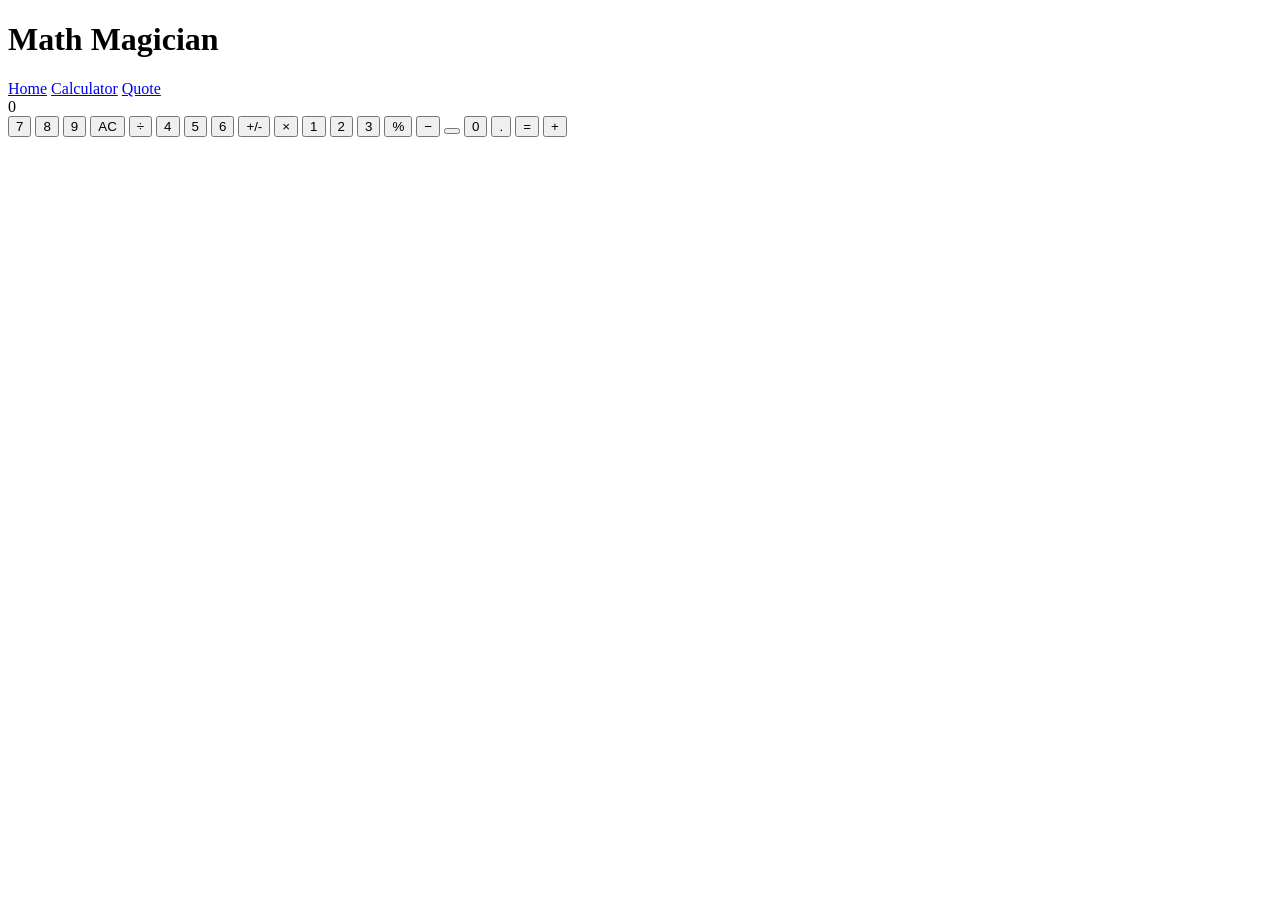
==== calculator.html @ a3dc72b2 "Initial commit" ====
<!DOCTYPE html>
<html lang="en">
<head>
    <meta charset="UTF-8">
    <meta name="viewport" content="width=device-width, initial-scale=1.0">
    <title>Calculator</title>
    <link rel="stylesheet" href="style.css">
    <script src="app.js" defer></script>
</head>
<body>

<header>
        <h1>Math Magician</h1>
            <nav>
          <a href="index.html">Home</a>
          <a href="calculator.html">Calculator</a>
          <a href="quote.html">Quote</a>
            </nav>
    </header>


    <main class="calculator">

        <div class="display">
            <span>0</span>
        </div>

        <div class="buttons">
            <button>7</button>
            <button>8</button>
            <button>9</button>
            <button>AC</button>
            <button>÷</button>
            <button>4</button>
            <button>5</button>
            <button>6</button>
            <button>+/-</button>
            <button>×</button>
            <button>1</button>
            <button>2</button>
            <button>3</button>
            <button>%</button>
            <button>−</button>
            <button></button>
            <button>0</button>
            <button>.</button>
            <button>=</button>
            <button>+</button>

        </div>

    </main>
    
</body>
</html>
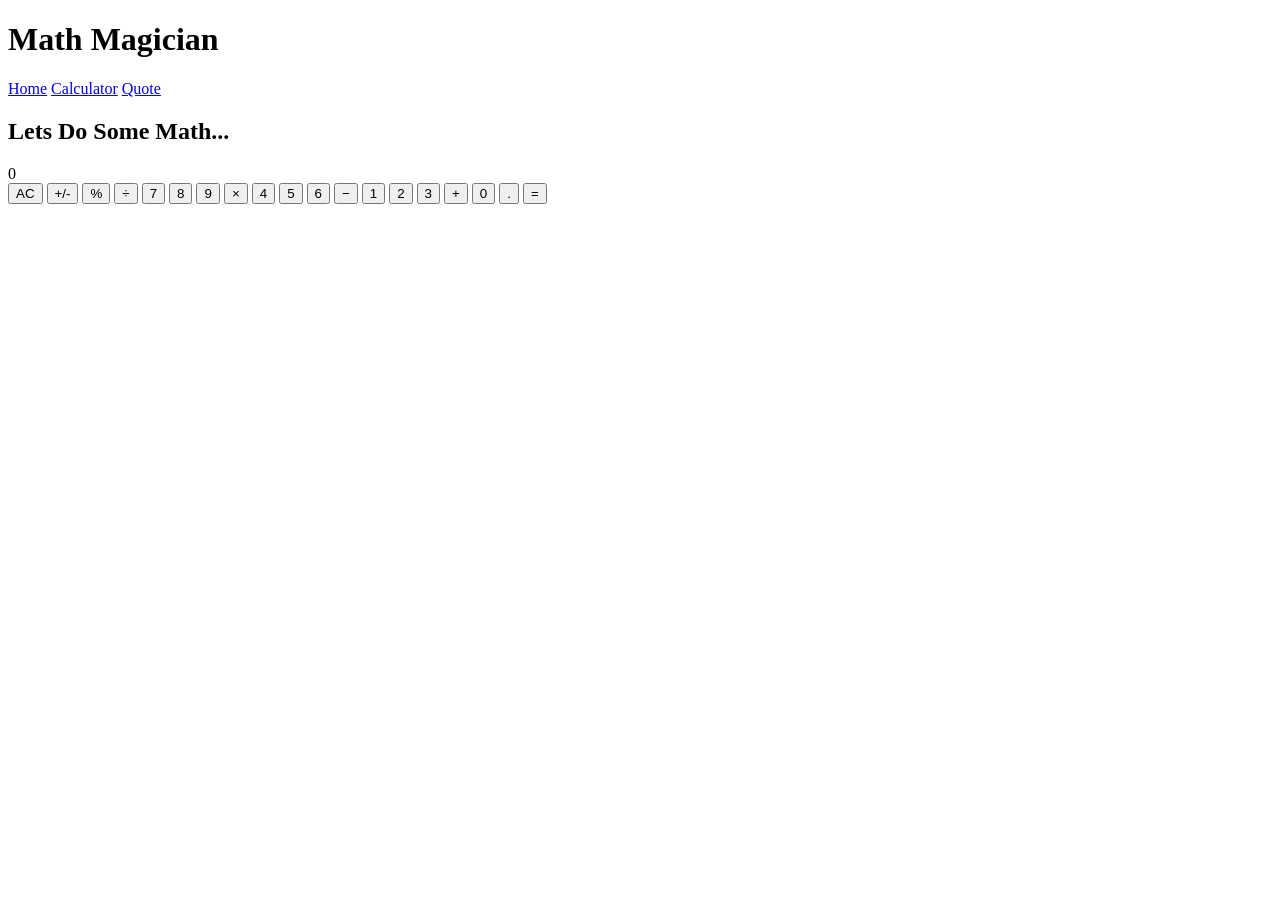
==== commit 59a5f51b: "Add classes to anchor tags" ====
--- a/calculator.html
+++ b/calculator.html
@@ -9,47 +9,57 @@
 </head>
 <body>
 
-<header>
+    <header>
         <h1>Math Magician</h1>
-            <nav>
-          <a href="index.html">Home</a>
-          <a href="calculator.html">Calculator</a>
-          <a href="quote.html">Quote</a>
-            </nav>
+
+        <nav>
+            <a href="index.html" class="active">Home</a>
+            <a href="calculator.html" class="active">Calculator</a>
+            <a href="quote.html" class="active">Quote</a>
+        </nav>
     </header>
-
 
     <main class="calculator">
 
-        <div class="display">
-            <span>0</span>
-        </div>
+        <h2>Lets Do Some Math...</h2>
 
-        <div class="buttons">
-            <button>7</button>
-            <button>8</button>
-            <button>9</button>
-            <button>AC</button>
-            <button>÷</button>
-            <button>4</button>
-            <button>5</button>
-            <button>6</button>
-            <button>+/-</button>
-            <button>×</button>
-            <button>1</button>
-            <button>2</button>
-            <button>3</button>
-            <button>%</button>
-            <button>−</button>
-            <button></button>
-            <button>0</button>
-            <button>.</button>
-            <button>=</button>
-            <button>+</button>
+        <div class="calculator-box">
+
+            <div class="display">
+                <span>0</span>
+            </div>
+
+            <div class="buttons">
+
+                <button>AC</button>
+                <button>+/-</button>
+                <button>%</button>
+                <button>÷</button>
+
+                <button>7</button>
+                <button>8</button>
+                <button>9</button>
+                <button>×</button>
+
+                <button>4</button>
+                <button>5</button>
+                <button>6</button>
+                <button>−</button>
+
+                <button>1</button>
+                <button>2</button>
+                <button>3</button>
+                <button>+</button>
+
+                <button class="zero">0</button>
+                <button>.</button>
+                <button>=</button>
+
+            </div>
 
         </div>
 
     </main>
-    
+
 </body>
 </html>
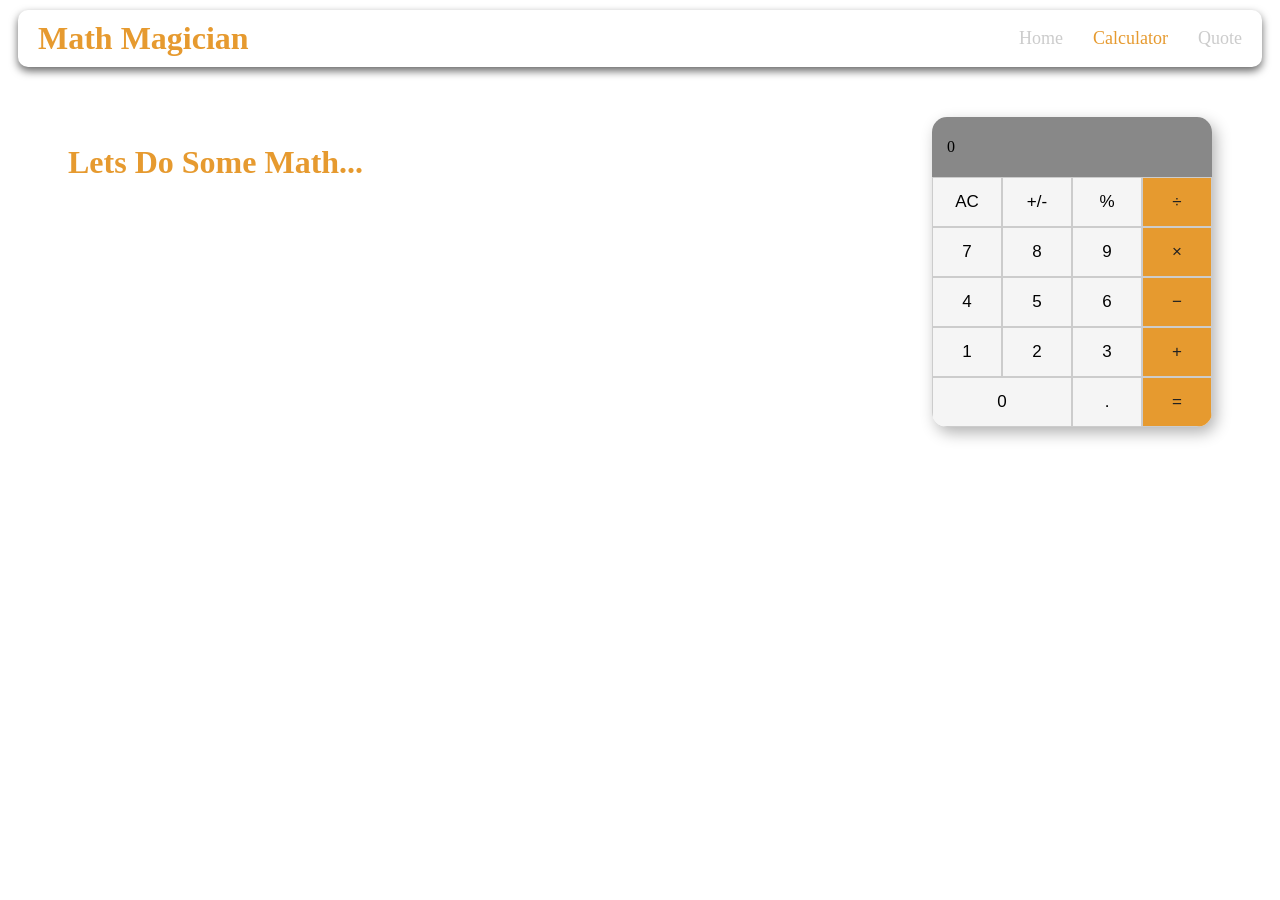
==== commit 2fba4e24: "Remove active class from navigation links" ====
--- a/calculator.html
+++ b/calculator.html
@@ -13,9 +13,9 @@
         <h1>Math Magician</h1>
 
         <nav>
-            <a href="index.html" class="active">Home</a>
-            <a href="calculator.html" class="active">Calculator</a>
-            <a href="quote.html" class="active">Quote</a>
+            <a href="index.html">Home</a>
+            <a href="calculator.html">Calculator</a>
+            <a href="quote.html">Quote</a>
         </nav>
     </header>
 
--- a/style.css
+++ b/style.css
@@ -0,0 +1,152 @@
+body {
+    background-image: url("WhatsApp Image 2026-09-03 at 1.31.14 PM.jpeg");
+    background-size: cover;
+    background-position: center;
+    background-repeat: no-repeat;
+}
+
+header {
+    margin: 10px;
+    padding: 10px 20px;
+    box-shadow: 0 4px 8px rgba(0, 0, 0, 0.6);
+    display: flex;
+    justify-content: space-between;
+    align-items: center;
+    border-radius: 10px;
+}
+
+header h1 {
+    color: #e69a2f;
+    font-family: Georgia, serif;
+    font-size: 32px;
+    font-weight: bold;
+    margin: 0;
+}
+
+header nav {
+    display: flex;
+    gap: 30px;
+}
+
+header nav a {
+    color: #ccc;
+    font-family: Georgia, serif;
+    font-size: 18px;
+    text-decoration: none;
+}
+
+body:has(.Home) header nav a[href="index.html"],
+body:has(.calculator) header nav a[href="calculator.html"],
+body:has(.quote) header nav a[href="quote.html"] {
+    color: #e69a2f;
+}
+
+.Home {
+    border: 1px solid #ddd;
+    border-radius: 15px;
+    padding: 20px;
+    margin: 50px auto;
+    width: 90%;
+    box-shadow: 4px 6px 10px rgba(0, 0, 0, 0.6);
+}
+
+.Home h2 {
+    color: #111;
+    font-family: Georgia, serif;
+    font-size: 30px;
+    font-weight: bold;
+}
+
+.Home p {
+    color: #222;
+    font-family: Arial, sans-serif;
+    font-size: 16px;
+    line-height: 1.5;
+    text-align: left;
+}
+
+
+
+.calculator {
+    display: flex;
+    justify-content: space-between;
+    align-items: flex-start;
+    padding: 40px 60px;
+}
+
+.calculator h2 {
+    color: #e69a2f;
+    font-family: Georgia, serif;
+    font-size: 32px;
+    font-weight: bold;
+}
+
+.calculator-box {
+    width: 280px;
+    border-radius: 15px;
+    overflow: hidden;
+    box-shadow: 4px 6px 15px rgba(0, 0, 0, 0.3);
+}
+
+.display {
+    background-color:#888888;
+    height: 60px;
+    display: flex;
+    align-items: center;
+    padding-left: 15px;
+}
+
+.buttons {
+    display: grid;
+    grid-template-columns: repeat(4, 1fr);
+}
+
+.buttons button {
+    background-color: #f5f5f5;
+    border: 1px solid #ccc;
+    height: 50px;
+    font-size: 17px;
+}
+
+.buttons button:nth-child(4n) {
+    background-color: #e69a2f;
+    color: #222;
+}
+
+.buttons button:last-child {
+    background-color: #e69a2f;
+    color: #222;
+}
+
+.buttons .zero {
+    grid-column: span 2;
+}
+
+.quote {
+    
+    border: 1px solid #ddd;
+    border-radius: 15px;
+    padding: 40px 50px;
+    margin: 80px auto;
+    width: 80%;
+    box-shadow: 4px 6px 10px rgba(0, 0, 0, 0.6);
+    text-align: center;
+}
+
+.quote p {
+    color: #111;
+    font-family: Georgia, serif;
+    font-size: 20px;
+    font-weight: bold;
+    line-height: 1.5;
+    margin: 0;
+}
+
+.quote small {
+    display: block;
+    color: #111;
+    font-family: Georgia, serif;
+    font-size: 16px;
+    font-weight: bold;
+    margin-top: 25px;
+}
